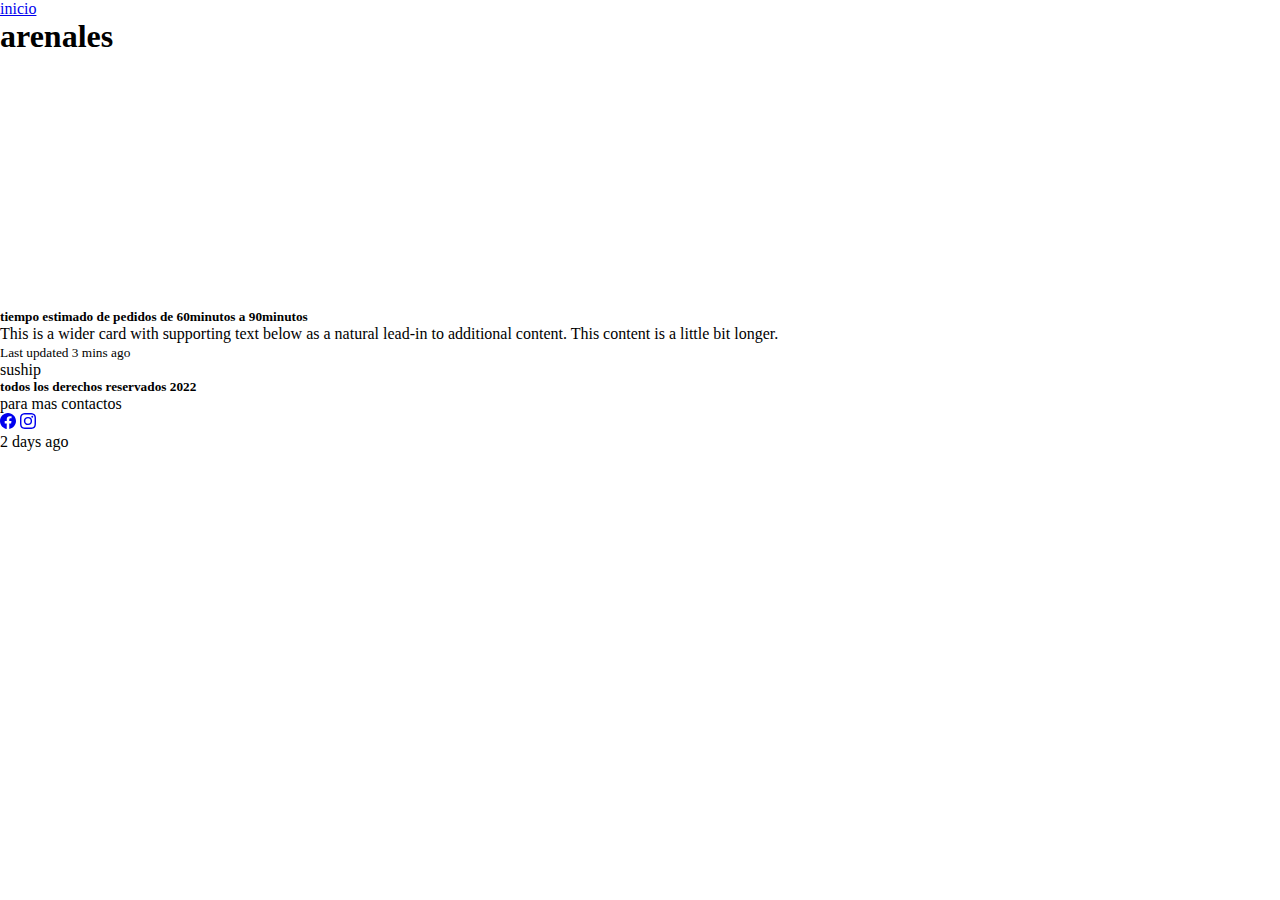
==== pages/arenales.html @ fb7973c1 "boostrap05/julio" ====
<!DOCTYPE html>
<html lang="en">

<head>
    <meta charset="UTF-8">
    <meta http-equiv="X-UA-Compatible" content="IE=edge">
    <meta name="viewport" content="width=device-width, initial-scale=1.0">
    <!-- CSS only -->
    <link href="https://cdn.jsdelivr.net/npm/bootstrap@5.2.0-beta1/dist/css/bootstrap.min.css" rel="stylesheet"
        integrity="sha384-0evHe/X+R7YkIZDRvuzKMRqM+OrBnVFBL6DOitfPri4tjfHxaWutUpFmBp4vmVor" crossorigin="anonymous">
    <link rel="stylesheet" href="../css/style.css">
    <title>sucusar/arenales</title>
</head>

<body id="principal">
    <div class="">

        <nav class="">
            <div class="container-fluid">
                <a class="navbar-brand" href="../index.html">inicio</a>


                <h1 class="text-center d-flex-column">arenales</h1>

            </div>
           
        </nav>
    </div>

    
                <div class="container-fluid text-center">

                </div>
            </main>

            <div>
                <div class="text-center container-fluid">
                    <iframe
                        src="https://www.google.com/maps/embed?pb=!1m18!1m12!1m3!1d13135.93618931393!2d-58.448016392187455!3d-34.60456489999999!2m3!1f0!2f0!3f0!3m2!1i1024!2i768!4f13.1!3m3!1m2!1s0x95bccb1fb2990d67%3A0x890fe07e1676365!2sSUSHIP%20RIO%20DE%20JANEIRO!5e0!3m2!1ses!2sar!4v1657016294943!5m2!1ses!2sar"
                        width="500" height="250" style="border:0;" allowfullscreen="" loading="lazy"
                        referrerpolicy="no-referrer-when-downgrade"></iframe>

                    <div class="card-body">
                        <h5 class="card-title">tiempo estimado de pedidos de 60minutos a 90minutos</h5>
                        <p class="card-text">This is a wider card with supporting text below as a natural lead-in to
                            additional content. This content is a little bit longer.</p>
                        <p class="card-text"><small class="text-muted">Last updated 3 mins ago</small></p>
                    </div>
                </div>

            </div>


        </nav>
    </div></main>
    <footer>

        <div class="card text-center">
            <div class="card-header">
                suship
            </div>
            <div class="card-body">
                <h5 class="card-title">todos los derechos reservados 2022</h5>
                <p class="card-text">para mas contactos</p>
                <a href="https://www.facebook.com/Suship-108460839864100/" class="btn btn-primary"><svg
                        xmlns="http://www.w3.org/2000/svg" width="16" height="16" fill="currentColor"
                        class="bi bi-facebook" viewBox="0 0 16 16">
                        <path
                            d="M16 8.049c0-4.446-3.582-8.05-8-8.05C3.58 0-.002 3.603-.002 8.05c0 4.017 2.926 7.347 6.75 7.951v-5.625h-2.03V8.05H6.75V6.275c0-2.017 1.195-3.131 3.022-3.131.876 0 1.791.157 1.791.157v1.98h-1.009c-.993 0-1.303.621-1.303 1.258v1.51h2.218l-.354 2.326H9.25V16c3.824-.604 6.75-3.934 6.75-7.951z" />
                    </svg></a>
                    <a href="https://www.instagram.com/accounts/login/?next=/suship.bsas/" class="btn btn-primary"><svg xmlns="http://www.w3.org/2000/svg" width="16" height="16" fill="currentColor" class="bi bi-instagram" viewBox="0 0 16 16">
                        <path d="M8 0C5.829 0 5.556.01 4.703.048 3.85.088 3.269.222 2.76.42a3.917 3.917 0 0 0-1.417.923A3.927 3.927 0 0 0 .42 2.76C.222 3.268.087 3.85.048 4.7.01 5.555 0 5.827 0 8.001c0 2.172.01 2.444.048 3.297.04.852.174 1.433.372 1.942.205.526.478.972.923 1.417.444.445.89.719 1.416.923.51.198 1.09.333 1.942.372C5.555 15.99 5.827 16 8 16s2.444-.01 3.298-.048c.851-.04 1.434-.174 1.943-.372a3.916 3.916 0 0 0 1.416-.923c.445-.445.718-.891.923-1.417.197-.509.332-1.09.372-1.942C15.99 10.445 16 10.173 16 8s-.01-2.445-.048-3.299c-.04-.851-.175-1.433-.372-1.941a3.926 3.926 0 0 0-.923-1.417A3.911 3.911 0 0 0 13.24.42c-.51-.198-1.092-.333-1.943-.372C10.443.01 10.172 0 7.998 0h.003zm-.717 1.442h.718c2.136 0 2.389.007 3.232.046.78.035 1.204.166 1.486.275.373.145.64.319.92.599.28.28.453.546.598.92.11.281.24.705.275 1.485.039.843.047 1.096.047 3.231s-.008 2.389-.047 3.232c-.035.78-.166 1.203-.275 1.485a2.47 2.47 0 0 1-.599.919c-.28.28-.546.453-.92.598-.28.11-.704.24-1.485.276-.843.038-1.096.047-3.232.047s-2.39-.009-3.233-.047c-.78-.036-1.203-.166-1.485-.276a2.478 2.478 0 0 1-.92-.598 2.48 2.48 0 0 1-.6-.92c-.109-.281-.24-.705-.275-1.485-.038-.843-.046-1.096-.046-3.233 0-2.136.008-2.388.046-3.231.036-.78.166-1.204.276-1.486.145-.373.319-.64.599-.92.28-.28.546-.453.92-.598.282-.11.705-.24 1.485-.276.738-.034 1.024-.044 2.515-.045v.002zm4.988 1.328a.96.96 0 1 0 0 1.92.96.96 0 0 0 0-1.92zm-4.27 1.122a4.109 4.109 0 1 0 0 8.217 4.109 4.109 0 0 0 0-8.217zm0 1.441a2.667 2.667 0 1 1 0 5.334 2.667 2.667 0 0 1 0-5.334z"/>
                      </svg></a>
            </div>

            <div class="card-footer text-muted">
                2 days ago
            </div>
        </div>

    </footer>






    <!-- JavaScript Bundle with Popper -->
    <script src="https://cdn.jsdelivr.net/npm/bootstrap@5.2.0-beta1/dist/js/bootstrap.bundle.min.js"
        integrity="sha384-pprn3073KE6tl6bjs2QrFaJGz5/SUsLqktiwsUTF55Jfv3qYSDhgCecCxMW52nD2"
        crossorigin="anonymous"></script>
</body>

</html>
---- css/style.css ----
*{margin: 0%;
padding: 0%;}



#principal{background-image:url(../img/fondo.jpg) ; height: 18px; background-position:center center;
    background-attachment: fixed; background-size: cover;
}
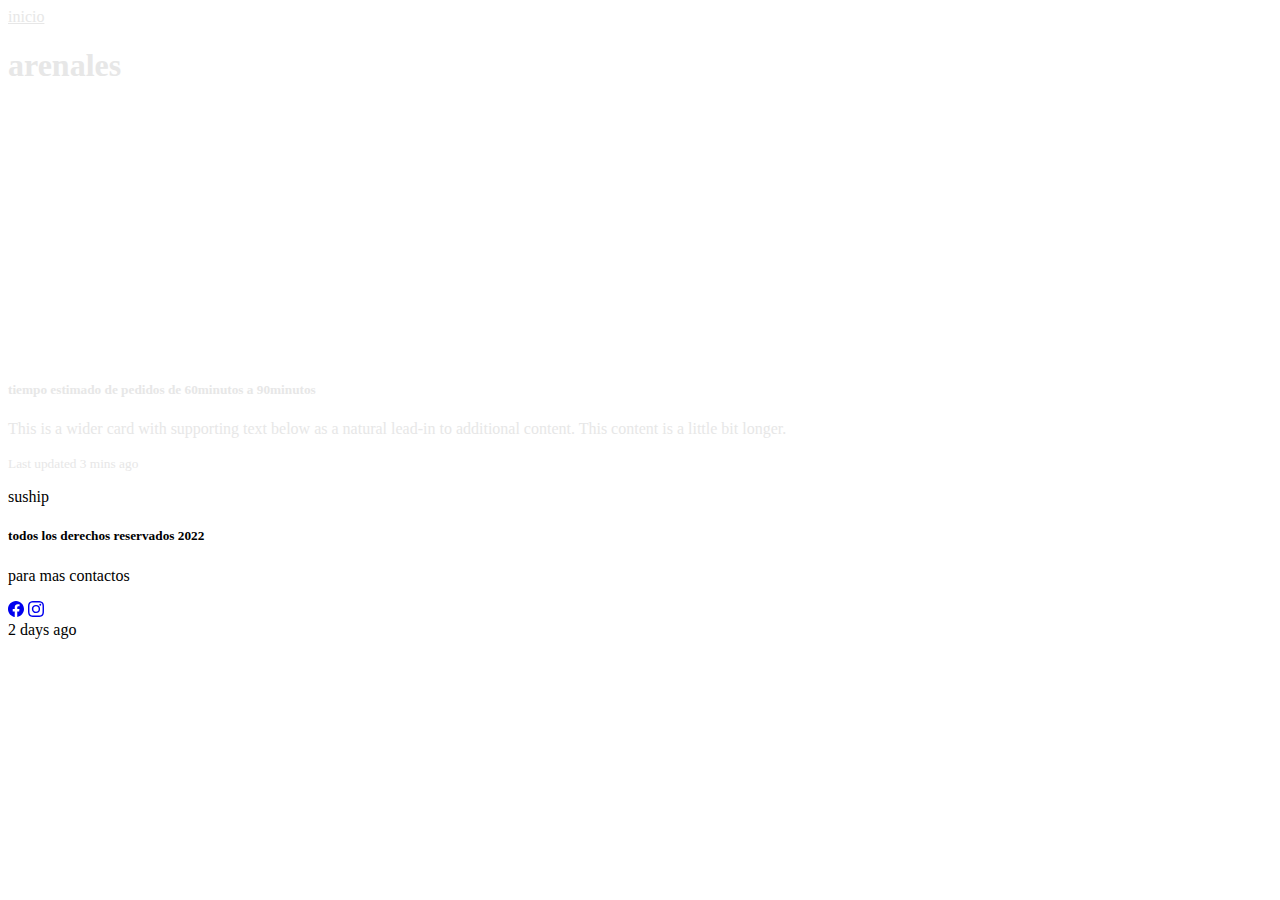
==== commit 82d60c01: "seo" ====
--- a/pages/arenales.html
+++ b/pages/arenales.html
@@ -17,10 +17,10 @@
 
         <nav class="">
             <div class="container-fluid">
-                <a class="navbar-brand" href="../index.html">inicio</a>
+                <a class="navbar-brand color" href="../index.html">inicio</a>
 
 
-                <h1 class="text-center d-flex-column">arenales</h1>
+                <h1 class="text-center d-flex-column color">arenales</h1>
 
             </div>
            
@@ -41,10 +41,10 @@
                         referrerpolicy="no-referrer-when-downgrade"></iframe>
 
                     <div class="card-body">
-                        <h5 class="card-title">tiempo estimado de pedidos de 60minutos a 90minutos</h5>
-                        <p class="card-text">This is a wider card with supporting text below as a natural lead-in to
+                        <h5 class="card-title color">tiempo estimado de pedidos de 60minutos a 90minutos</h5>
+                        <p class="card-text color">This is a wider card with supporting text below as a natural lead-in to
                             additional content. This content is a little bit longer.</p>
-                        <p class="card-text"><small class="text-muted">Last updated 3 mins ago</small></p>
+                        <p class="card-text"><small class="text color">Last updated 3 mins ago</small></p>
                     </div>
                 </div>
 
--- a/css/style.css
+++ b/css/style.css
@@ -1,8 +1,32 @@
-*{margin: 0%;
-padding: 0%;}
+.color {
+  color: rgb(231, 231, 231);
+}
 
+.fondo {
+  background-color: rgba(204, 204, 204, 0.87);
+  font-family: "Edu TAS Beginner", cursive;
+}
 
+#principal {
+  background-image: url(../img/fondo.jpg);
+  height: 18px;
+  background-position: center center;
+  background-attachment: fixed;
+  background-size: cover;
+}
 
-#principal{background-image:url(../img/fondo.jpg) ; height: 18px; background-position:center center;
-    background-attachment: fixed; background-size: cover;
-}+#secundario {
+  background-image: url(../img/fondo2.jpg);
+  height: 18px;
+  background-position: center center;
+  background-attachment: fixed;
+  background-size: cover;
+}
+
+.sombra {
+  box-shadow: 0px 1px 44px 10px rgba(3, 3, 3, 0.87);
+}
+
+.letra {
+  color: rgb(49, 78, 175);
+}/*# sourceMappingURL=style.css.map */